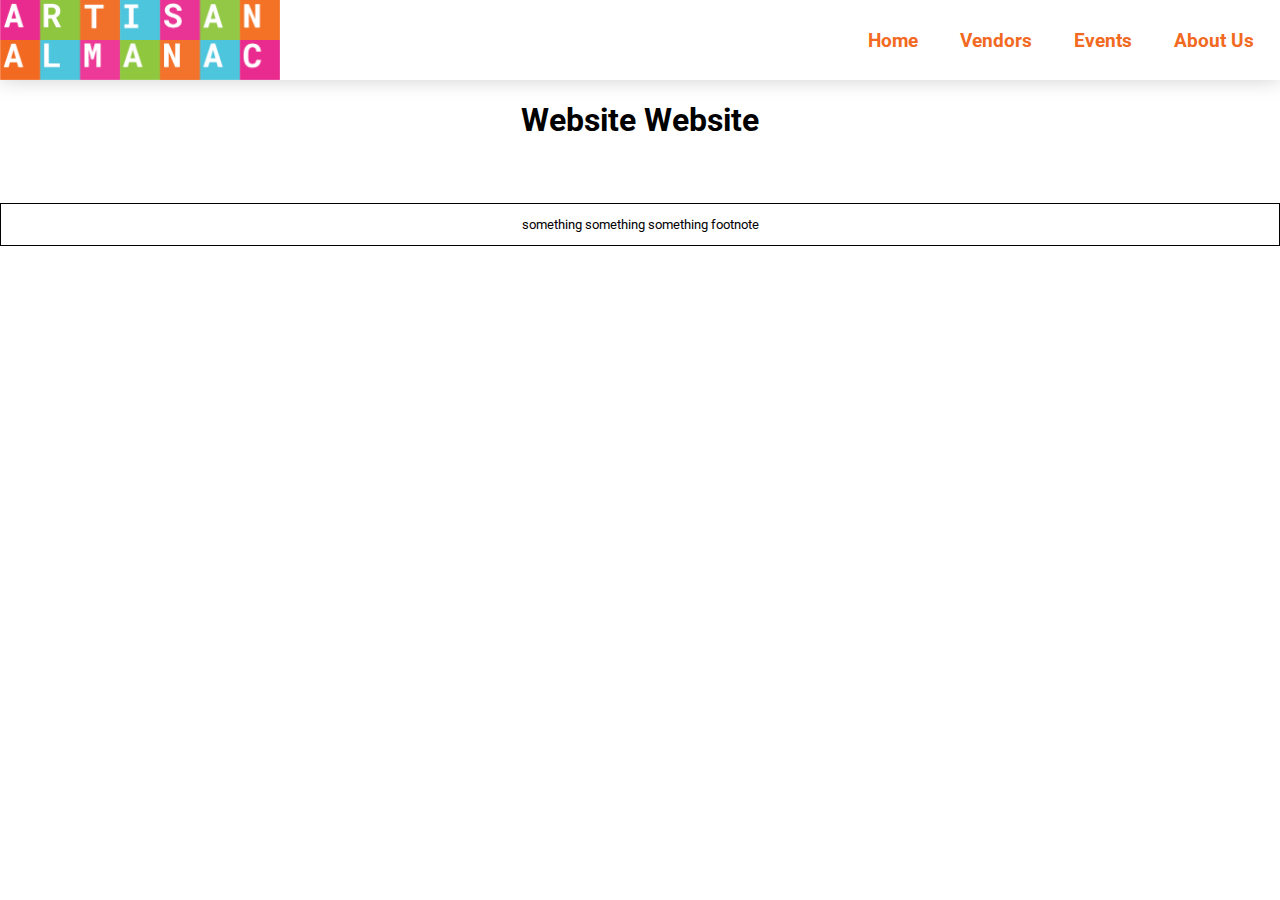
==== index.html @ 0b3cadd4 "Add files via upload" ====
<!DOCTYPE html>
<html lang="en">
  <head>
    <meta charset="UTF-8" />
    <meta name="viewport" content="width=device-width, initial-scale=1.0" />
    <meta http-equiv="X-UA-Compatible" content="ie=edge" />
    <title>Artisan Almanac | home</title>
    <link rel="stylesheet" href="styles.css" />
    <link rel="icon" href="" />
  </head>

  <body>
    <header>
      <a id="artisanlogo" href="index.html">
        <img
          src="artisanlogo.png"
          alt="The Artisan Almanac Logo"
          height="326"
          width="1140"
        />
      </a>
      <nav>
        <a href="index.html">Home</a>
        <a href="vendors.html">Vendors</a>
        <a href="events.html">Events</a>
        <a href="about.html">About Us</a>
      </nav>
    </header>

    <main>
      <h1>Website Website</h1>
    </main>
    <footer>
      <small>something something something footnote</small>
    </footer>
  </body>
</html>
---- styles.css ----
@import url("https://fonts.googleapis.com/css2?family=Roboto:ital,wght@0,100..900;1,100..900&display=swap");

:root {
  --pink: #E92A8F;
  --orange: #F26922;
  --green: #8EC63F;
  --blue: #4EC6DD;
}

* {
  box-sizing: border-box;
  font-family: "Roboto";
}

body {
  max-width: 100%;
  width: 100%;
  margin: 0;
}

h1 {
  margin-bottom: 4rem;
}

header {
  position: sticky;
  top: 0;
  max-width: 100%;
  width: 100%;
  height: 80px;
  margin: 0;
  /* padding-inline: 20px; */
  display: flex;
  justify-content: space-between;
  align-items: center;
  box-shadow: 0 0 20px #00000030;
  background-color: white;
  z-index: 1;
}

header img {
  width: auto;
  height: 100%;
  margin: 0;
  height: 100%;
  width: auto;
}

#artisanlogo {
  margin: 0;
  padding: 0;
  cursor: pointer;
  height: 80px;
  
}

nav {
  display: flex;
  align-self: center;
  justify-content: space-between;
  align-items: center;
  margin: 0;
  margin-right: 10px;
}

nav a {
  min-height: 100%;
  font-weight: 700;
  font-size: 1.2rem;
  color: var(--orange);
  text-decoration: none;
  /* background-color: var(--blue); */
  padding: 1rem;
  text-wrap:nowrap;
  margin-left: 10px ;
}

nav a:hover {
background-color: var(--orange);
color: white;
}

main {
  display: flex;
  /* height: 85vh; */
  width: 100%;
  max-width: 100%;
  justify-content: center;
  align-items: center;
}

#vendors-main {
  display: flex;
  flex-wrap: wrap;
  justify-content: center;
  width: 80%;
  /* border: 1px solid black; */
  margin: 0 auto;
  padding: 2%;
}

#pagetitle {
  margin: 0;
  height: auto;
  padding: 0;
  border: 0;
  border: 0px solid black;
}
#vendorlist {
  width: 100%;
  display: grid;
  grid-template-columns: 1fr 1fr 1fr;
  place-items: center;
  row-gap: 80px;
  column-gap: 30px;
  padding-top: 2rem;
}
#vendorListCard {
  height: 100%;
  border-radius: .5rem;
  padding: 1.5rem;
  width: 100%;
  display: flex;
  flex-direction: column;
  justify-content: top;
  align-items: center;
  box-shadow: 0 0 10px #00000030;
  /* margin-bottom: 30px; */
}

#vendorlist div img {
  position: relative;
  top: -80px;
  margin-bottom: -40px;
  height: 100px;
  width: 100px;
  background-color: #4EC6DD;
  border-radius: 100%;
}

#vendorlist div h3 {
  margin-top: 0px;
}

#socialLinks {
  gap: 10px;
  display: flex;
  justify-content: center;
}

button {
  border: 1px solid var(--orange);
  background-color: white;
  color: var(--orange);
  font-size: .8rem;
  font-weight: 700;
  padding: .8rem;
  cursor: pointer;
}

button:hover {
  background-color: #F26922;
  color: white;
}

aside {
  display: flex;
  flex-direction: column;
  align-items: left;
  padding-block: 1rem;
  width: 250px;
  /* border: 1px solid black; */
  background-color: #e9f6e8;
  margin: 0;
  padding-inline: 3rem;

}

#asideStickyDiv{
  position: sticky;
  top: 100px;
}

ul {
  padding-left: 0;
}

li {
  margin-block: 1.5rem;
  list-style: none;
  min-width: max-content;
}

#content{
  display: flex;
}

input {
  margin-right: 10px;
}

footer {
  display: flex;
  width: 100%;
  justify-content: center;
  border: 1px solid black;
  padding: 1%;
}
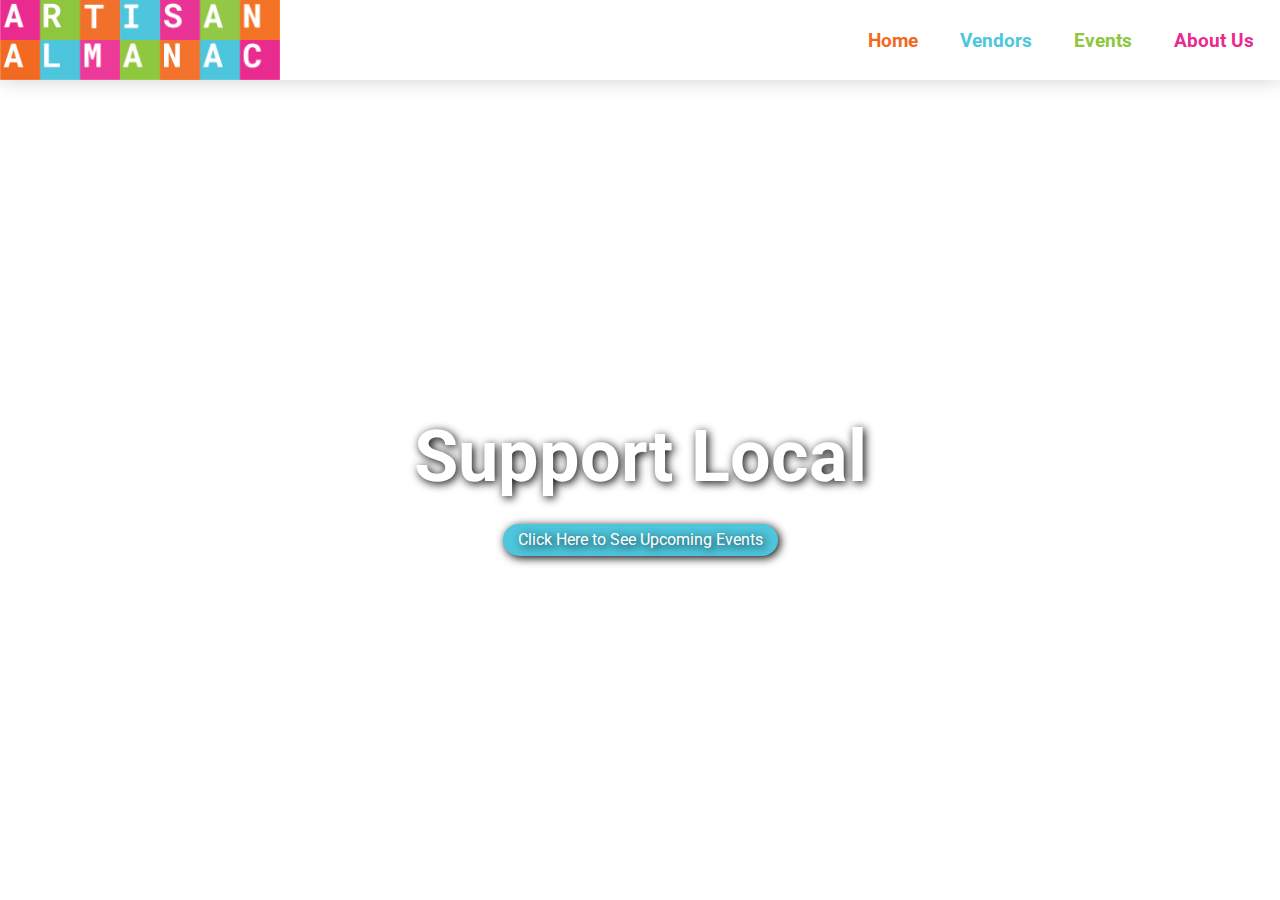
==== commit 7631620a: "Js functionality and style updates" ====
--- a/index.html
+++ b/index.html
@@ -6,7 +6,7 @@
     <meta http-equiv="X-UA-Compatible" content="ie=edge" />
     <title>Artisan Almanac | home</title>
     <link rel="stylesheet" href="styles.css" />
-    <link rel="icon" href="" />
+    <link rel="icon" href="ArtisanAlmanac_1_Logo.png" />
   </head>
 
   <body>
@@ -20,18 +20,22 @@
         />
       </a>
       <nav>
-        <a href="index.html">Home</a>
-        <a href="vendors.html">Vendors</a>
-        <a href="events.html">Events</a>
-        <a href="about.html">About Us</a>
+        <a href="index.html" id="orange">Home</a>
+        <a href="vendors.html" id="blue">Vendors</a>
+        <a href="events.html" id="green">Events</a>
+        <a href="about.html" id="pink">About Us</a>
       </nav>
     </header>
 
-    <main>
-      <h1>Website Website</h1>
+    <main id="uniquemain">
+      <div id="videotext">
+        <h1>Support Local</h1>
+        <a href="events.html">Click Here to See Upcoming Events</a>
+      </div>
+
+      <video autoplay muted loop>
+        <source src="Digi_final.mp4" type="video/mp4" />
+      </video>
     </main>
-    <footer>
-      <small>something something something footnote</small>
-    </footer>
   </body>
 </html>
--- a/styles.css
+++ b/styles.css
@@ -1,10 +1,10 @@
 @import url("https://fonts.googleapis.com/css2?family=Roboto:ital,wght@0,100..900;1,100..900&display=swap");
 
 :root {
-  --pink: #E92A8F;
-  --orange: #F26922;
-  --green: #8EC63F;
-  --blue: #4EC6DD;
+  --pink: #e92a8f;
+  --orange: #f26922;
+  --green: #8ec63f;
+  --blue: #4ec6dd;
 }
 
 * {
@@ -20,6 +20,10 @@
 
 h1 {
   margin-bottom: 4rem;
+}
+
+h2 {
+  text-align: center;
 }
 
 header {
@@ -51,7 +55,6 @@
   padding: 0;
   cursor: pointer;
   height: 80px;
-  
 }
 
 nav {
@@ -67,26 +70,105 @@
   min-height: 100%;
   font-weight: 700;
   font-size: 1.2rem;
-  color: var(--orange);
   text-decoration: none;
   /* background-color: var(--blue); */
   padding: 1rem;
-  text-wrap:nowrap;
-  margin-left: 10px ;
-}
-
-nav a:hover {
-background-color: var(--orange);
-color: white;
+  text-wrap: nowrap;
+  margin-left: 10px;
+}
+
+#orange {
+  color: var(--orange);
+}
+
+#blue {
+  color: var(--blue);
+}
+
+#pink {
+  color: var(--pink);
+}
+
+#green {
+  color: var(--green);
+}
+
+#orange:hover {
+  background-color: var(--orange);
+  color: white;
+}
+#blue:hover {
+  background-color: var(--blue);
+  color: white;
+}
+#pink:hover {
+  background-color: var(--pink);
+  color: white;
+}
+#green:hover {
+  background-color: var(--green);
+  color: white;
+}
+
+@keyframes colorchange {
+  25% {
+    background-color: var(--orange);
+  }
+  50% {
+    background-color: var(--green);
+  }
+  75% {
+    background-color: var(--pink);
+  }
 }
 
 main {
+  top: 0;
   display: flex;
   /* height: 85vh; */
   width: 100%;
   max-width: 100%;
-  justify-content: center;
-  align-items: center;
+  height: 90%;
+  justify-content: center;
+  align-items: center;
+}
+
+#videotext {
+  display: flex;
+  flex-direction: column;
+  justify-content: center;
+  align-items: center;
+  position: absolute;
+  top: 45%;
+  color: white;
+  z-index: 1;
+  text-shadow: 2px 2px 10px black;
+  line-height: 0.1;
+}
+#videotext h1 {
+  font-size: 72px;
+}
+#videotext a {
+  color: white;
+  text-decoration: none;
+  background-color: var(--blue);
+  border-radius: 25px;
+  padding: 15px;
+  box-shadow: 2px 2px 10px black;
+  transition: 0.5s;
+}
+#videotext a:hover {
+  scale: 1.1;
+  animation-name: colorchange;
+  animation-duration: 5s;
+  animation-iteration-count: infinite;
+}
+
+main video {
+  max-width: 100%;
+  width: 70%;
+  position: absolute;
+  top: 20%;
 }
 
 #vendors-main {
@@ -117,14 +199,14 @@
 }
 #vendorListCard {
   height: 100%;
-  border-radius: .5rem;
+  border-radius: 0.2rem;
   padding: 1.5rem;
   width: 100%;
   display: flex;
   flex-direction: column;
   justify-content: top;
   align-items: center;
-  box-shadow: 0 0 10px #00000030;
+  box-shadow: 0 2px 8px #00000020;
   /* margin-bottom: 30px; */
 }
 
@@ -134,7 +216,7 @@
   margin-bottom: -40px;
   height: 100px;
   width: 100px;
-  background-color: #4EC6DD;
+  background-color: #4ec6dd;
   border-radius: 100%;
 }
 
@@ -150,16 +232,17 @@
 
 button {
   border: 1px solid var(--orange);
+  border-radius: 0.2rem;
   background-color: white;
   color: var(--orange);
-  font-size: .8rem;
+  font-size: 0.8rem;
   font-weight: 700;
-  padding: .8rem;
+  padding: 0.8rem;
   cursor: pointer;
 }
 
 button:hover {
-  background-color: #F26922;
+  background-color: #f26922;
   color: white;
 }
 
@@ -173,10 +256,9 @@
   background-color: #e9f6e8;
   margin: 0;
   padding-inline: 3rem;
-
-}
-
-#asideStickyDiv{
+}
+
+#asideStickyDiv {
   position: sticky;
   top: 100px;
 }
@@ -191,7 +273,7 @@
   min-width: max-content;
 }
 
-#content{
+#content {
   display: flex;
 }
 
@@ -205,4 +287,188 @@
   justify-content: center;
   border: 1px solid black;
   padding: 1%;
-}+}
+
+#calendar {
+  display: grid;
+  grid-template-columns: 1fr 1fr 1fr 1fr 1fr 1fr 1fr;
+  height: 90%;
+  width: 100%;
+  max-width: 800px;
+  max-height: 600px;
+  row-gap: 10px;
+  column-gap: 10px;
+  padding: 0.5rem;
+  margin: 0 auto;
+  justify-content: center;
+  align-items: center;
+  border: 0px solid black;
+  margin-bottom: 50px;
+}
+
+#dayOfWeek {
+  text-align: center;
+  color: #808080;
+}
+
+.calendarDayBox {
+  display: flex;
+  flex-direction: column;
+  color: #999999;
+  border: 1px solid rgb(222, 222, 222);
+  border-radius: 0.2rem;
+  width: 100%;
+  height: 110px;
+  padding: 0.5rem;
+}
+
+.calendarDayBox h2 {
+  text-align: left;
+  margin: 0;
+  font-weight: 500;
+}
+
+.hasEvent {
+  background-color: #fff;
+  border: 1px solid black;
+  color: black;
+  transition: all 0.1s;
+}
+
+.hasEvent:hover {
+  cursor: pointer;
+  transform: translateY(0px) translateX(2px) skewX(1deg);
+  box-shadow: -2px 5px 2px #00000020;
+}
+
+#calendarMain {
+  display: flex;
+  flex-direction: column;
+  /* flex-wrap: wrap; */
+  justify-content: center;
+  min-height: 90vh;
+}
+
+#eventBlobsDiv {
+  height: 100%;
+  display: flex;
+  align-items: end;
+  gap: 2px;
+}
+
+#eventBlobsDiv div {
+  height: 25%;
+  width: 25%;
+  border-radius: 1rem;
+}
+
+.eventType1 {
+  background-color: var(--orange);
+}
+
+.eventType2 {
+  background-color: var(--pink);
+}
+
+.eventType3 {
+  background-color: var(--blue);
+}
+
+.eventType4 {
+  background-color: var(--green);
+}
+
+#eventPopUpWindow {
+  display: none;
+  position: fixed;
+  padding: 2rem;
+  border: 1px solid #000;
+  border-radius: 0.2rem;
+  background-color: #fff;
+  width: 500px;
+  min-height: 60%;
+  box-shadow: 0px 10px 20px #00000030;
+}
+
+.eventPopUpCard {
+  text-decoration: none;
+  color: #000;
+  margin-block: 0;
+  border-radius: 0.2rem;
+  border: 1px solid #aaaaaa;
+  margin-bottom: 0.5rem;
+  display: flex;
+  flex-direction: column;
+  box-shadow: 0px 0px 0px #00000020;
+  transition: all 0.1s;
+}
+
+.eventPopUpCard:hover {
+  transform: translateX(2px) translateY(-2px);
+  box-shadow: -2px 4px 2px #00000020;
+}
+
+.eventPopUpColorBlob {
+  margin-right: 0.5rem;
+  height: 12px;
+  width: 100%;
+}
+
+#eventPopUpCardContent {
+  margin-inline: 1rem;
+}
+
+#eventPopUpCardContent h3,
+p {
+  margin: 0;
+  margin-block: 0.5rem;
+}
+
+#eventPopUp h1 {
+  margin-block: 0;
+}
+
+.goToEventBtn {
+  height: 70px;
+  width: 50px;
+  display: flex;
+  justify-content: center;
+  align-items: center;
+  font-weight: 800;
+}
+
+#closebutton {
+  position: absolute;
+  top: 0;
+  right: 0;
+  margin: 4%;
+  font-size: 32px;
+  font-weight: bold;
+  padding: 1% 2% 1% 2%;
+  transition: 0.1s;
+}
+
+#closebutton:hover {
+  transform: translateX(2px) translateY(-2px);
+  box-shadow: -2px 4px 2px #00000020;
+}
+#popUpHolder {
+  position: absolute;
+  display: none;
+  justify-content: center;
+  align-items: center;
+  width: 100%;
+  height: 100%;
+  backdrop-filter: blur(2px);
+}
+
+#hone {
+  margin-bottom: 0px;
+}
+
+#abouttext {
+  display: flex;
+  justify-content: center;
+  align-items: center;
+  height: 89vh;
+}
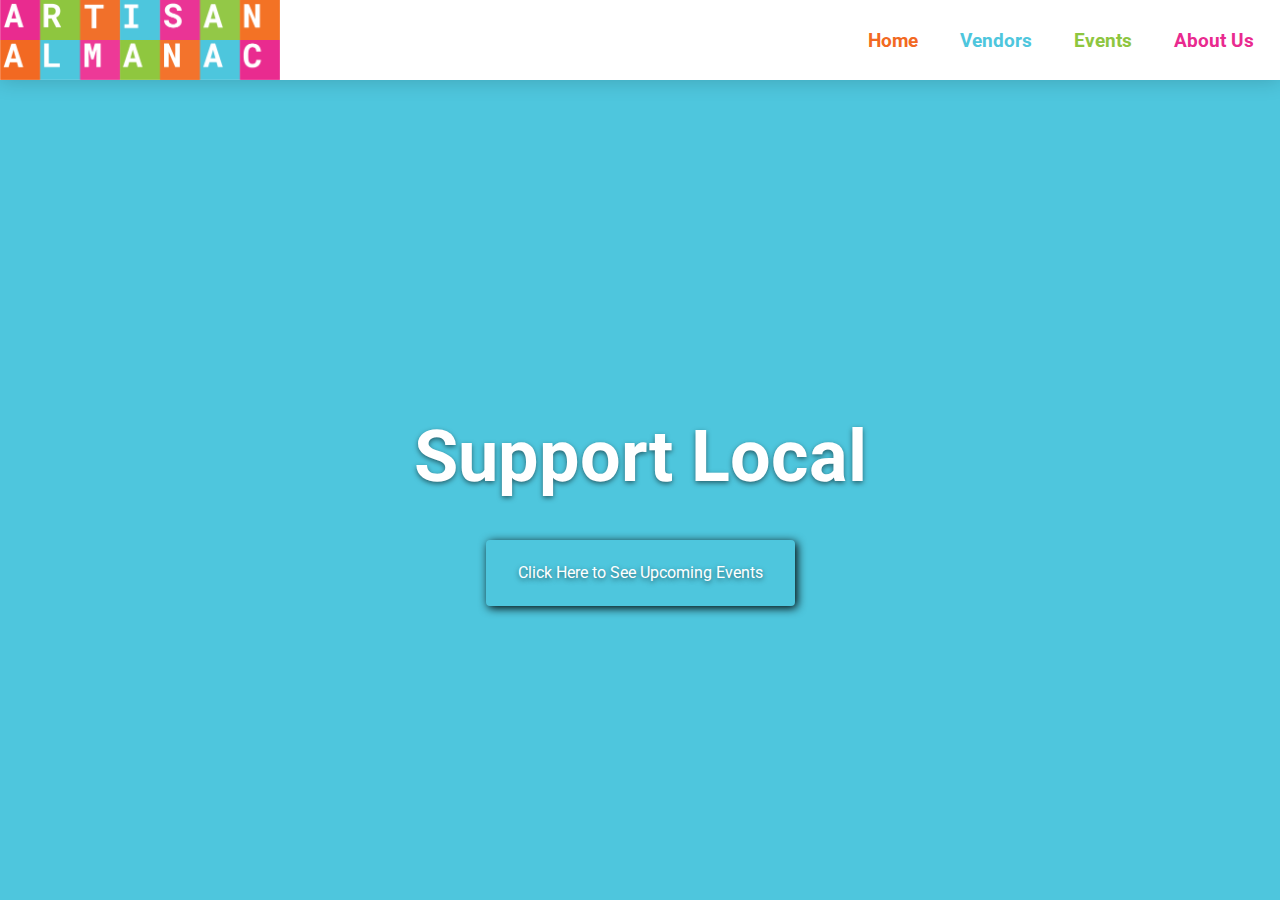
==== commit 11e98a54: "CSS enhancements to HOME and ABOUT US pages" ====
--- a/index.html
+++ b/index.html
@@ -9,7 +9,7 @@
     <link rel="icon" href="ArtisanAlmanac_1_Logo.png" />
   </head>
 
-  <body>
+  <body style="background-color: #4ec6dd;">
     <header>
       <a id="artisanlogo" href="index.html">
         <img
@@ -27,10 +27,10 @@
       </nav>
     </header>
 
-    <main id="uniquemain">
+    <main id="uniquemain" class="homeMain">
       <div id="videotext">
         <h1>Support Local</h1>
-        <a href="events.html">Click Here to See Upcoming Events</a>
+        <a href="events.html" class="homeCTA">Click Here to See Upcoming Events</a>
       </div>
 
       <video autoplay muted loop>
--- a/styles.css
+++ b/styles.css
@@ -142,7 +142,7 @@
   top: 45%;
   color: white;
   z-index: 1;
-  text-shadow: 2px 2px 10px black;
+  text-shadow: 0px 2px 5px #00000080;
   line-height: 0.1;
 }
 #videotext h1 {
@@ -152,15 +152,16 @@
   color: white;
   text-decoration: none;
   background-color: var(--blue);
-  border-radius: 25px;
-  padding: 15px;
+  border-radius: .25rem;
+  padding: 2rem;
   box-shadow: 2px 2px 10px black;
   transition: 0.5s;
+  margin-top: 1rem;
 }
 #videotext a:hover {
   scale: 1.1;
   animation-name: colorchange;
-  animation-duration: 5s;
+  animation-duration: 3s;
   animation-iteration-count: infinite;
 }
 
@@ -468,7 +469,46 @@
 
 #abouttext {
   display: flex;
+  flex-direction: column;
   justify-content: center;
   align-items: center;
   height: 89vh;
-}
+  font-size: 3rem;
+  padding-inline: 4rem;
+  text-align: center;
+  background-color: var(--orange);
+  color: white;
+}
+
+#abouttext p {
+  max-width: 40ch;
+}
+
+.btnP {
+  background-color: var(--blue);
+  color: white;
+  font-size: 1.2rem;
+  border-color: var(--blue);
+  padding-inline: 2rem;
+  min-width: 20ch;
+  box-shadow: 0px 3px 5px #00000030
+}
+
+.btnS {
+  background-color: var(--green);
+  color: white;
+  font-size: 1.2rem;
+  border-color: var(--green);
+  padding-inline: 2rem;
+  min-width: 20ch;
+  box-shadow: 0px 5px 5px #00000030
+}
+
+.btnP:hover, .btnS:hover {
+  border-color: white;
+}
+
+.homeMain {
+  margin-bottom: 4rem;
+  background-color: #8ec63f;
+}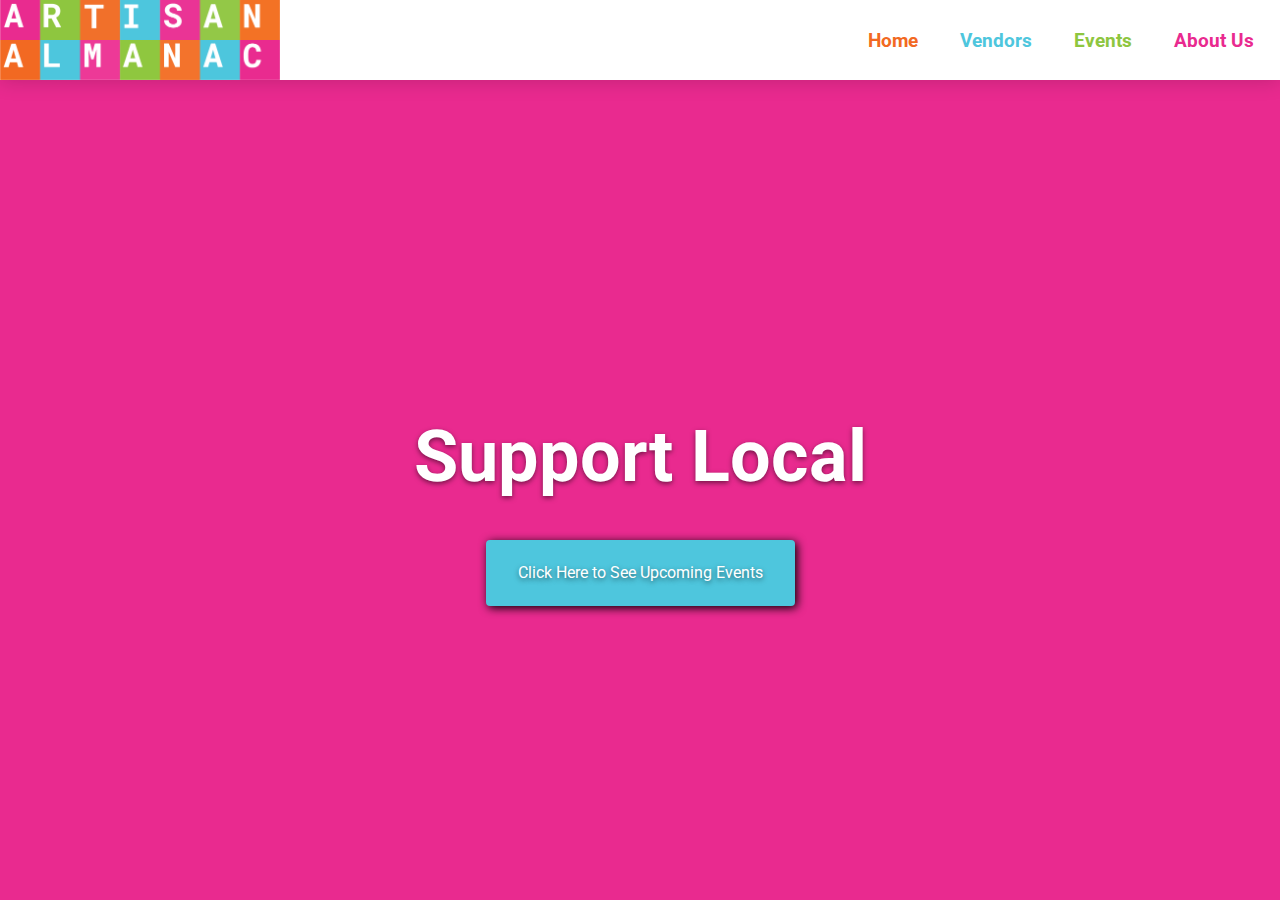
==== commit 46101b8a: "home page bg color change" ====
--- a/index.html
+++ b/index.html
@@ -9,7 +9,7 @@
     <link rel="icon" href="ArtisanAlmanac_1_Logo.png" />
   </head>
 
-  <body style="background-color: #4ec6dd;">
+  <body style="background-color: #e92a8f;">
     <header>
       <a id="artisanlogo" href="index.html">
         <img
